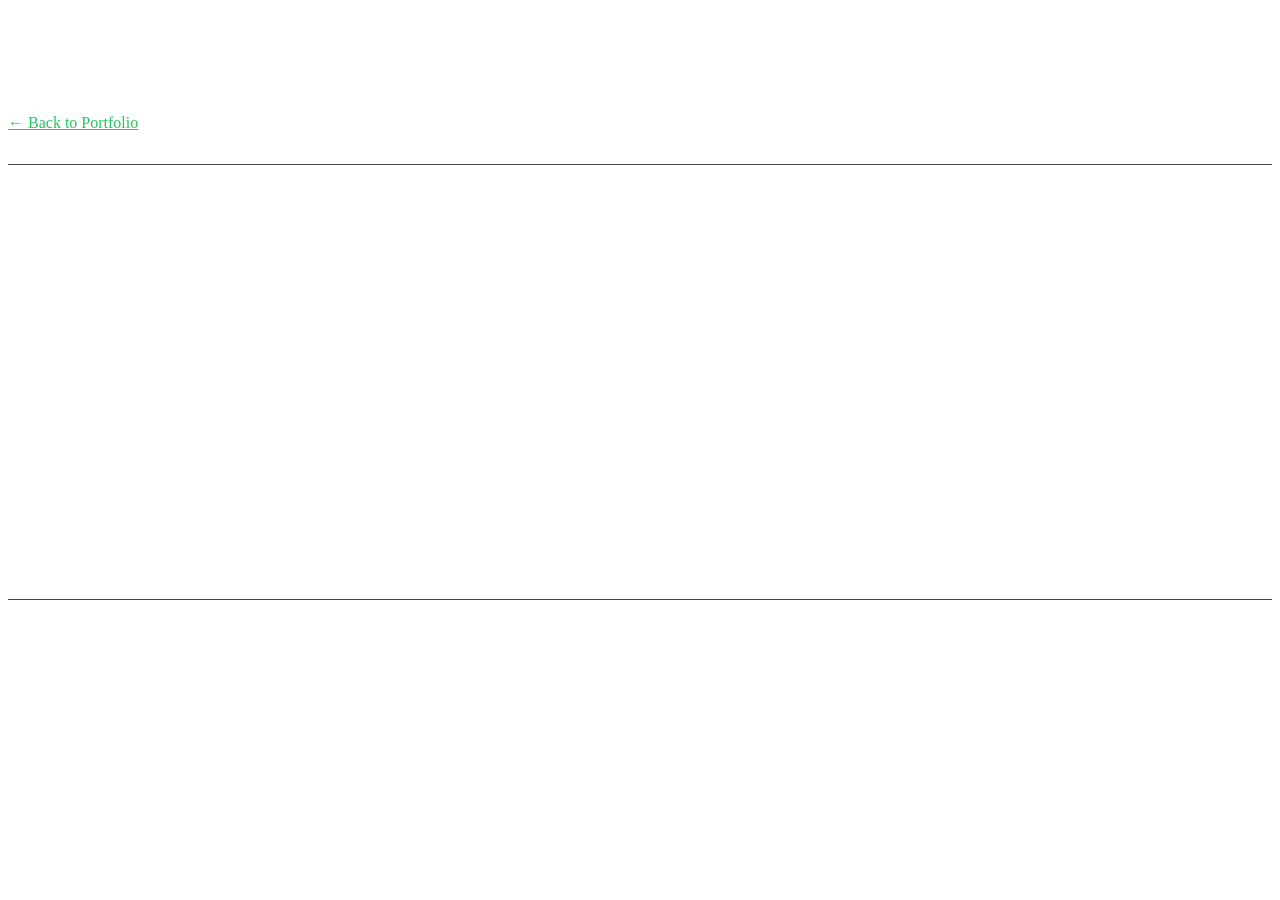
==== resources/reading-list.html @ bfe48677 "8888" ====
<!DOCTYPE html>
<html lang="en">
<head>
    <meta charset="UTF-8">
    <meta name="viewport" content="width=device-width, initial-scale=1.0">
    <title>Custom Resource | Simple.css</title>
    <!-- Simple.css CDN -->
    <link rel="stylesheet" href="https://cdn.simplecss.org/simple.min.css">
    <style>
        /* Force Dark Mode and Pure White Text */
        :root {
            --bg: #1a1a1a;
            --accent: #22c55e;
            --text: #ffffff;
            --text-light: #ffffff;
            --border: #444;
            --accent-bg: #262626;
            --code: #22c55e;
            --preformatted: #262626;
            --disabled: #333;
        }

        /* Absolute White Text Override */
        body, h1, h2, h3, h4, h5, h6, p, li, blockquote, dt, dd, strong, em, b, i {
            color: #ffffff !important;
        }

        /* Links stay green for visibility but can be white if you prefer */
        a {
            color: var(--accent) !important;
        }

        header {
            border-bottom: 1px solid var(--border);
            padding-bottom: 2rem;
            margin-bottom: 2rem;
        }

        footer {
            border-top: 1px solid var(--border);
            margin-top: 4rem;
            padding-top: 2rem;
            font-size: 0.8rem;
        }
    </style>
</head>
<body>
    <header>
        <h1>Custom Resource Page</h1>
        <p>This page uses <em>Simple.css</em> with a pure white text override.</p>
        <nav>
            <a href="../index.html">← Back to Portfolio</a>
        </nav>
    </header>

    <main>
        <section>
            <h2>A Different Aesthetic</h2>
            <p>
                While the main portfolio uses a terminal look, this page demonstrates how you can link to resources 
                with entirely different styling. Simple.css provides a clean, document-focused layout.
            </p>
        </section>

        <section>
            <h2>Content Structure</h2>
            <p>
                You can use standard HTML elements like lists, tables, and blockquotes, and they will be styled 
                automatically by the library.
            </p>
            <ul>
                <li>Typography-focused design</li>
                <li>Responsive out of the box</li>
                <li>Minimalist and lightweight</li>
            </ul>
        </section>

        <blockquote>
            "Simplicity is the ultimate sophistication."
        </blockquote>

        <section>
            <h2>Technical Details</h2>
            <p>
                The text color has been strictly set to <code>#ffffff</code> to meet your requirement, 
                overriding the default dark-grey usually found in dark themes.
            </p>
        </section>
    </main>

    <footer>
        <p>&copy; 2026 Your Name. Built with Simple.css.</p>
    </footer>
</body>
</html>
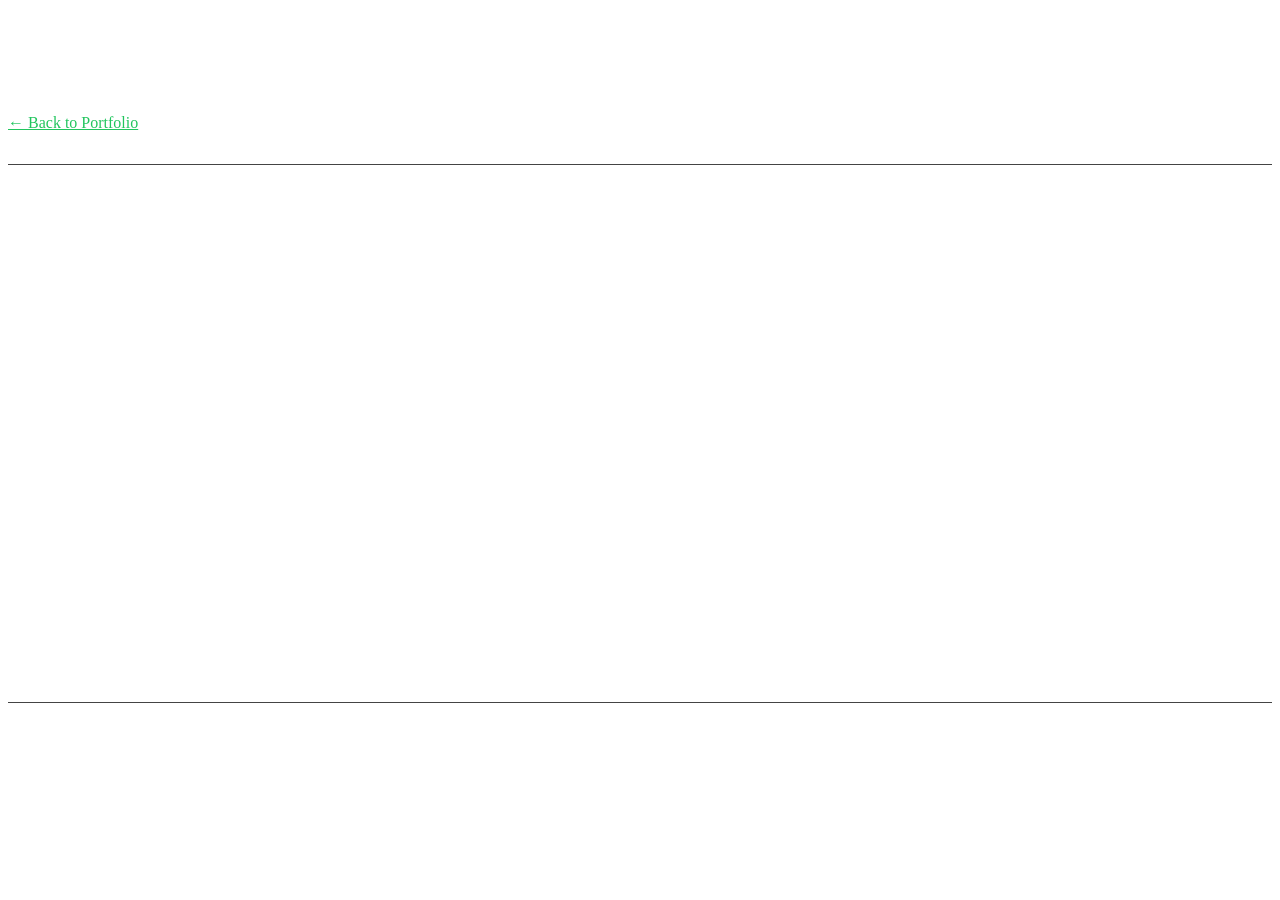
==== commit d78492db: "88888" ====
--- a/resources/reading-list.html
+++ b/resources/reading-list.html
@@ -1,5 +1,6 @@
 <!DOCTYPE html>
 <html lang="en">
+
 <head>
     <meta charset="UTF-8">
     <meta name="viewport" content="width=device-width, initial-scale=1.0">
@@ -21,7 +22,22 @@
         }
 
         /* Absolute White Text Override */
-        body, h1, h2, h3, h4, h5, h6, p, li, blockquote, dt, dd, strong, em, b, i {
+        body,
+        h1,
+        h2,
+        h3,
+        h4,
+        h5,
+        h6,
+        p,
+        li,
+        blockquote,
+        dt,
+        dd,
+        strong,
+        em,
+        b,
+        i {
             color: #ffffff !important;
         }
 
@@ -44,9 +60,10 @@
         }
     </style>
 </head>
+
 <body>
     <header>
-        <h1>Custom Resource Page</h1>
+        <h1>My Current Reading List</h1>
         <p>This page uses <em>Simple.css</em> with a pure white text override.</p>
         <nav>
             <a href="../index.html">← Back to Portfolio</a>
@@ -55,24 +72,20 @@
 
     <main>
         <section>
-            <h2>A Different Aesthetic</h2>
+            <h2>My Current Reading List</h2>
             <p>
-                While the main portfolio uses a terminal look, this page demonstrates how you can link to resources 
-                with entirely different styling. Simple.css provides a clean, document-focused layout.
+                Category of books found on this page: Computer Architecture, Operating System, Programming Language, and
+                other stuff.
             </p>
         </section>
 
         <section>
-            <h2>Content Structure</h2>
+            <h2>A Quick Introduction</h2>
             <p>
-                You can use standard HTML elements like lists, tables, and blockquotes, and they will be styled 
-                automatically by the library.
+                These are dense books that might not be suitable for a day off, but try to see them as Wikipedia
+                instead. Sometimes I do
+                I will give rating and my personal comments on it
             </p>
-            <ul>
-                <li>Typography-focused design</li>
-                <li>Responsive out of the box</li>
-                <li>Minimalist and lightweight</li>
-            </ul>
         </section>
 
         <blockquote>
@@ -80,11 +93,17 @@
         </blockquote>
 
         <section>
-            <h2>Technical Details</h2>
-            <p>
-                The text color has been strictly set to <code>#ffffff</code> to meet your requirement, 
-                overriding the default dark-grey usually found in dark themes.
-            </p>
+            <h2>Computer Architecture</h2>
+            <ul>
+                <li>Computer Systems A Programmers Perspective 2nd Edition By Randal Bryant David Hallaron</li>
+                <li>Digital Design and Computer Architecture By David Harris, Sarah Harris</li>
+                <li></li>
+            </ul>
+            <h2>Operating System</h2>
+            <ul>
+                <li>Windows Internals Part 1 and 2</li>
+                <li>Operating System Concepts by Abraham Silberschatz, Greg Gagne, and Peter Baer Galvin </li>
+                <p>Had to read this for my courses</p>
         </section>
     </main>
 
@@ -92,4 +111,5 @@
         <p>&copy; 2026 Your Name. Built with Simple.css.</p>
     </footer>
 </body>
+
 </html>
